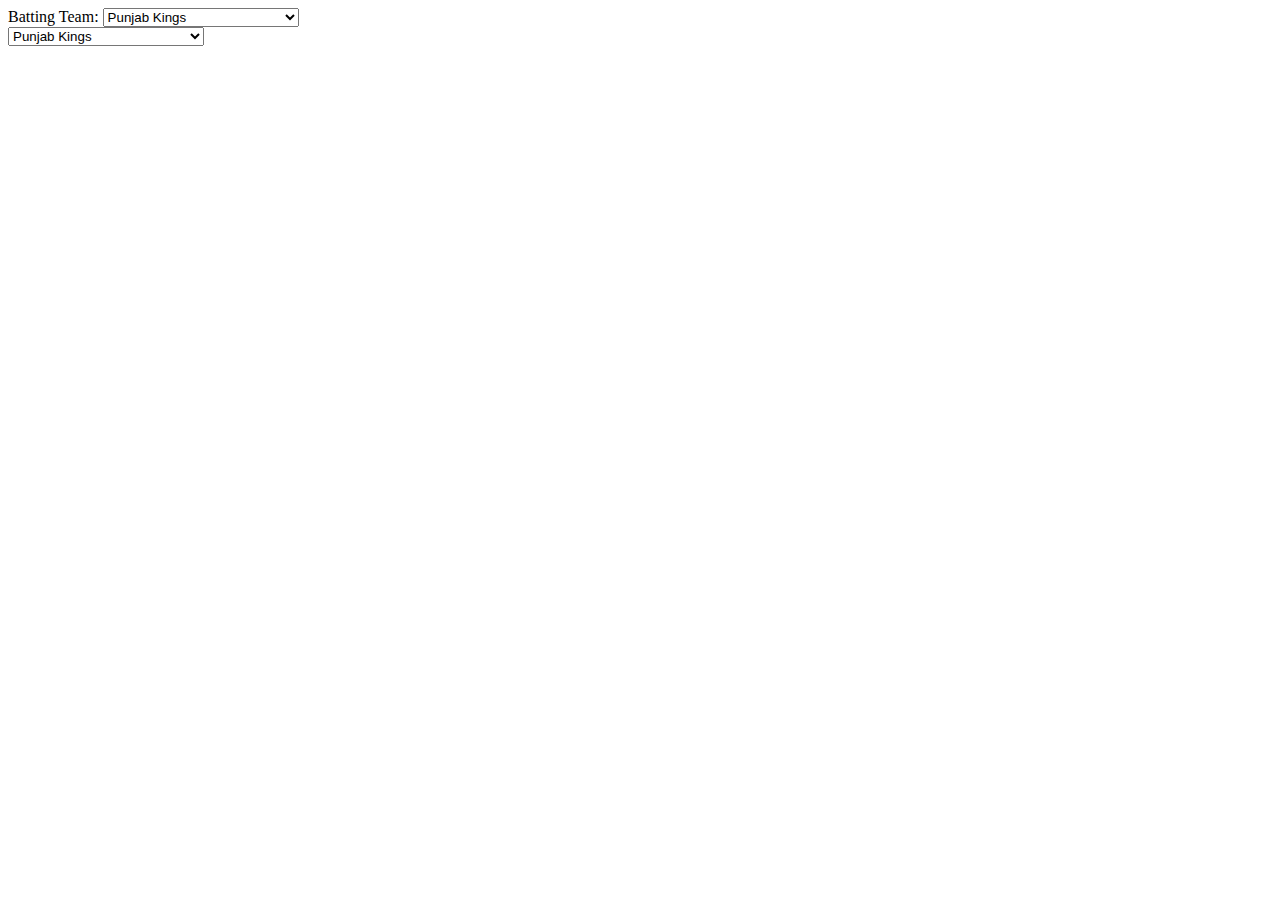
==== template/index.html @ 3caceeb7 "ccccc" ====
<!DOCTYPE html>
<html lang="en">

<head>
    <meta charset="UTF-8">
    <meta name="viewport" content="width=device-width, initial-scale=1.0">
    <title>IPL Victory Prediction</title>
</head>

<body>
    <div class="container">
        <form action="/predict" method="post">
            <div class="form-row">
                <div class="form-column">
                    <label for="batting_team">Batting Team:</label>
                    <select name="batting_team">
                        <option value="Punjab Kings">Punjab Kings</option>
                        <option value="Delhi Capitals">Delhi Capitals</option>
                        <option value="Royal Challengers Bangalore">Royal Challengers Bangalore</option>
                        <option value="Chennai Super Kings">Chennai Super Kings</option>
                        <option value="Mumbai Indians">Mumbai Indians</option>
                        <option value="Rajasthan Royals">Rajasthan Royals</option>
                        <option value="Sunrisers Hyderabad">Sunrisers Hyderabad</option>
                        <option value="Gujarat Titans">Gujarat Titans</option>
                        <option value="Kolkata Knight Riders">Kolkata Knight Riders</option>
                    </select>
                </div>
                <div class="form-column">
                    <select name="bowling_team">
                        <option value="Punjab Kings">Punjab Kings</option>
                        <option value="Delhi Capitals">Delhi Capitals</option>
                        <option value="Royal Challengers Bangalore">Royal Challengers Bangalore</option>
                        <option value="Chennai Super Kings">Chennai Super Kings</option>
                        <option value="Mumbai Indians">Mumbai Indians</option>
                        <option value="Rajasthan Royals">Rajasthan Royals</option>
                        <option value="Sunrisers Hyderabad">Sunrisers Hyderabad</option>
                        <option value="Gujarat Titans">Gujarat Titans</option>
                        <option value="Kolkata Knight Riders">Kolkata Knight Riders</option>
                        <option value="Lucknow Super Giants">Lucknow Super Giants</option>
                    </select>
                </div>
                <div class="form-column">
                    
                </div>
            </div>
        </form>

    </div>
</body>

</html>
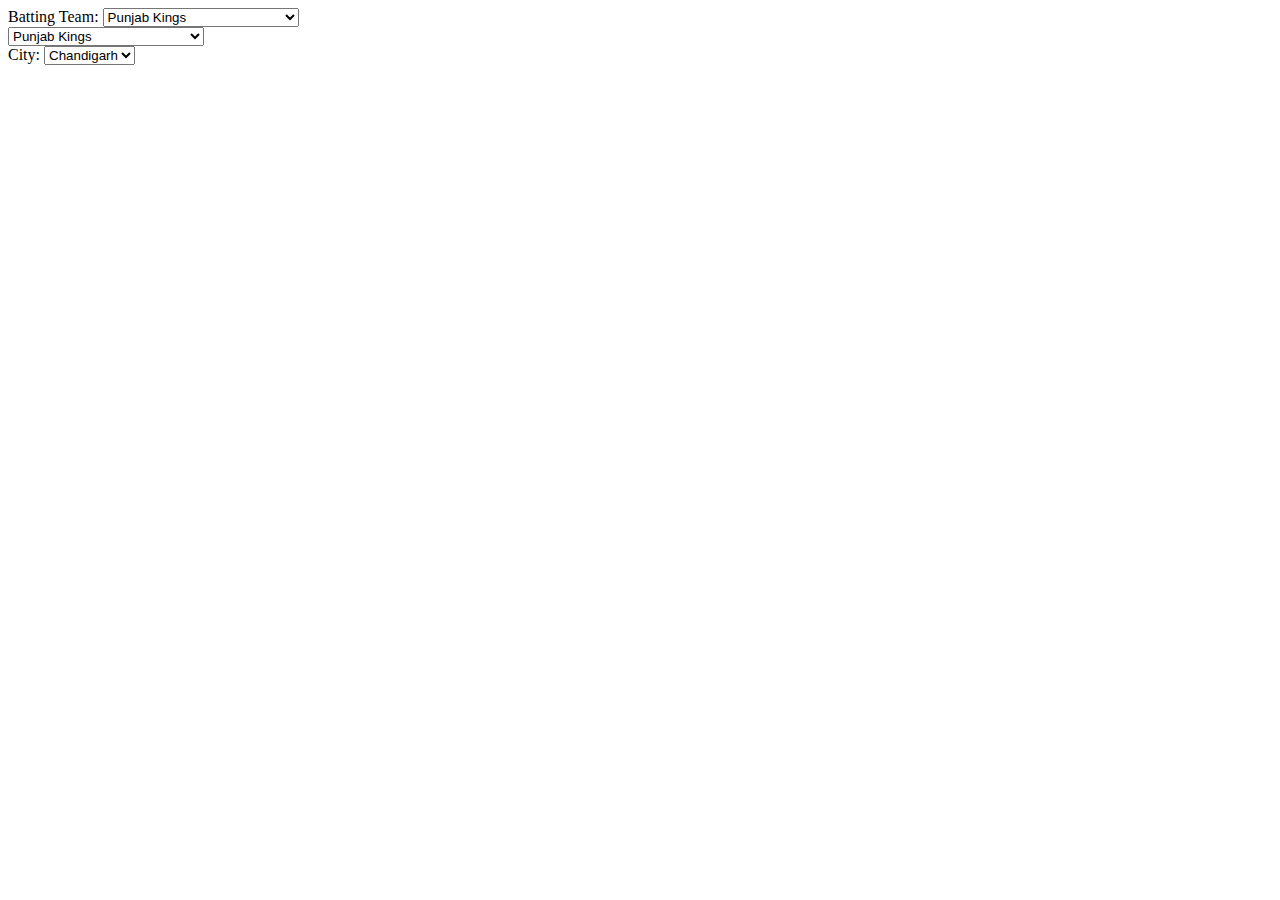
==== commit c6a4e0e1: "ccc" ====
--- a/template/index.html
+++ b/template/index.html
@@ -40,7 +40,12 @@
                     </select>
                 </div>
                 <div class="form-column">
-                    
+                    <label for="city">City:</label>
+                    <select name="city">
+                        <option value="Chandigarh">Chandigarh</option>
+                        <option value="Bangalore">Bangalore</option>
+                        <option value="Delhi">Delhi</option>
+                    </select>
                 </div>
             </div>
         </form>
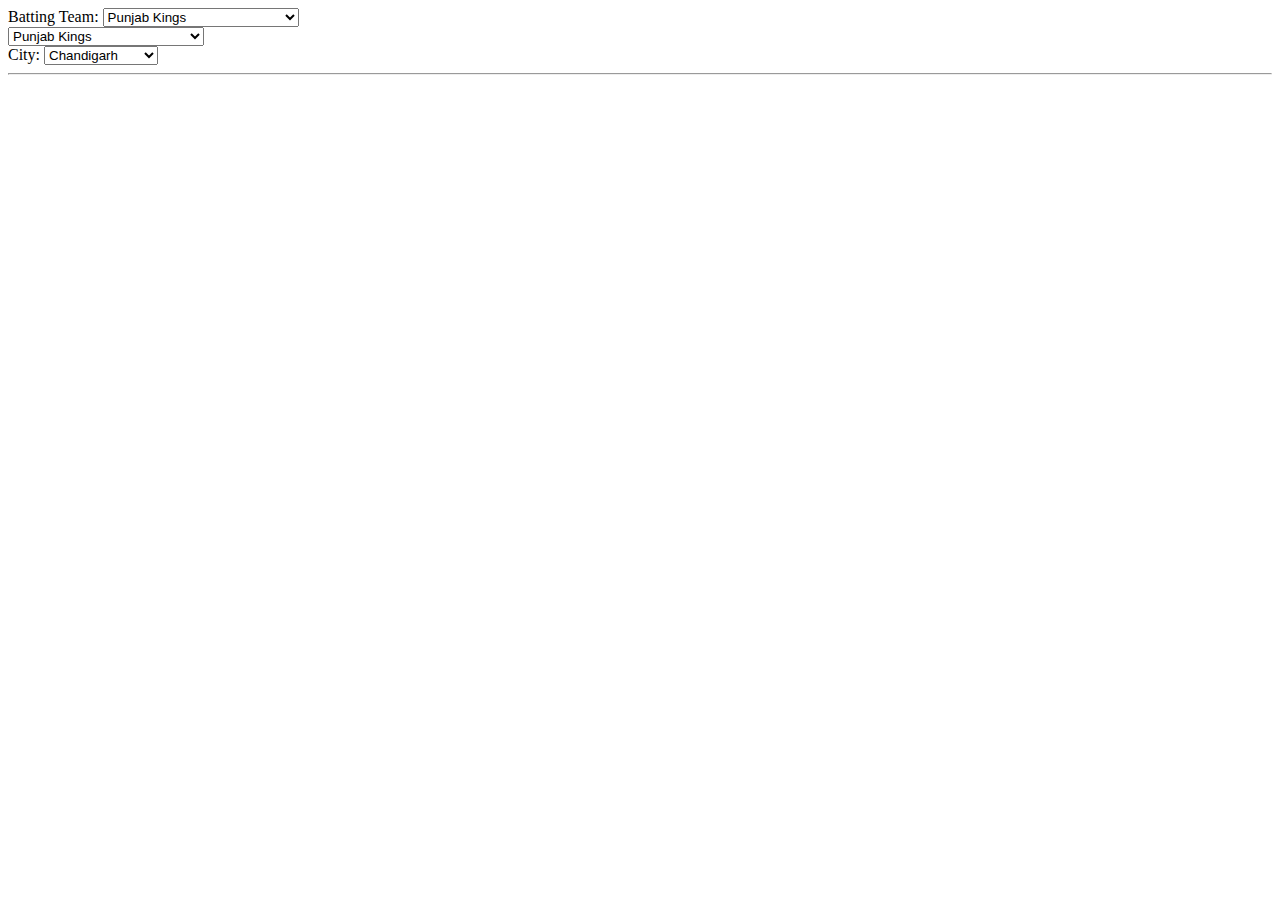
==== commit 7ace3288: "cccc" ====
--- a/template/index.html
+++ b/template/index.html
@@ -45,8 +45,41 @@
                         <option value="Chandigarh">Chandigarh</option>
                         <option value="Bangalore">Bangalore</option>
                         <option value="Delhi">Delhi</option>
+                        <option value="Mumbai">Mumbai</option>
+                        <option value="Abu Dhabi">Abu Dhabi</option>
+                        <option value="Kanpur">Kanpur</option>
+                        <option value="Chennai">Chennai</option>
+                        <option value="Cape Town">Cape Town</option>
+                        <option value="Bengaluru">Bengaluru</option>
+                        <option value="Jaipur">Jaipur</option>
+                        <option value="Ahmedabad">Ahmedabad</option>
+                        <option value="Hyderabad">Hyderabad</option>
+                        <option value="Johannesburg">Johannesburg</option>
+                        <option value="Durban">Durban</option>
+                        <option value="Pune">Pune</option>
+                        <option value="Sharjah">Sharjah</option>
+                        <option value="Kolkata">Kolkata</option>
+                        <option value="Navi Mumbai">Navi Mumbai</option>
+                        <option value="Port Elizabeth">Port Elizabeth</option>
+                        <option value="Dubai">Dubai</option>
+                        <option value="Centurion">Centurion</option>
+                        <option value="Dharamsala">Dharamsala</option>
+                        <option value="Nagpur">Nagpur</option>
+                        <option value="East London">East London</option>
+                        <option value="Visakhapatnam">Visakhapatnam</option>
+                        <option value="Rajkot">Rajkot</option>
+                        <option value="Cuttack">Cuttack</option>
+                        <option value="Ranchi">Ranchi</option>
+                        <option value="Kimberley">Kimberley</option>
+                        <option value="Raipur">Raipur</option>
+                        <option value="Indore">Indore</option>
+                        <option value="Bloemfontein">Bloemfontein</option>
                     </select>
                 </div>
+            </div>
+            <hr>
+            <div class="form-row">
+                
             </div>
         </form>
 
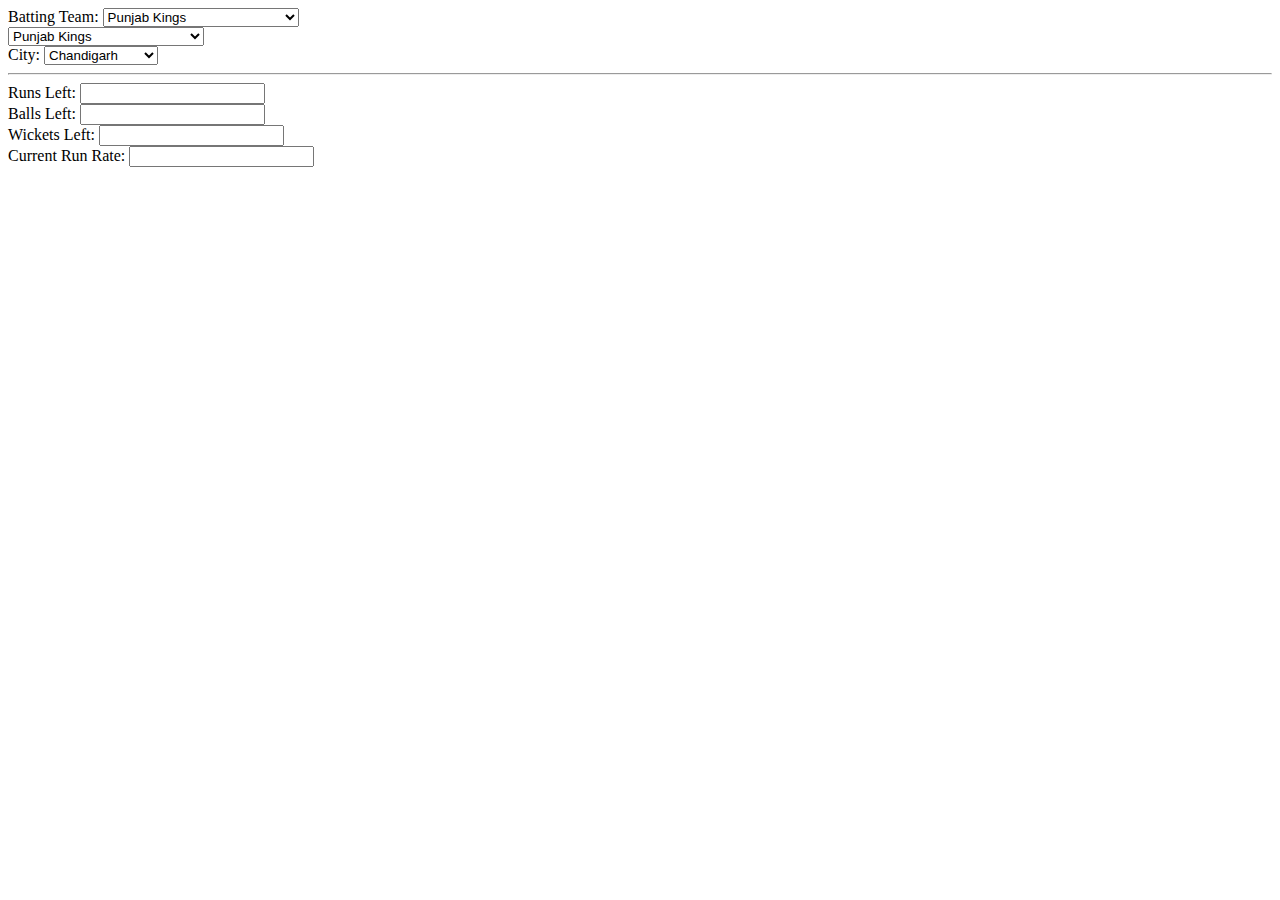
==== commit 9b47927e: "cccc" ====
--- a/template/index.html
+++ b/template/index.html
@@ -79,8 +79,24 @@
             </div>
             <hr>
             <div class="form-row">
-                
+                <div class="form-column">
+                    <label for="runs_left">Runs Left:</label>
+                    <input type="number" name="runs_left">
+                </div>
+                <div class="form-column">
+                    <label for="balls_left">Balls Left:</label>
+                    <input type="number" name="balls_left">
+                </div>
+                <div class="form-column">
+                    <label for="wickets_left">Wickets Left:</label>
+                    <input type="number" name="wickets_left">
+                </div>
             </div>
+            <div class="form-row">
+                <div class="form-column">
+                    <label for="current_run_rate">Current Run Rate:</label>
+                    <input type="number" step="0.01" name="current_run_rate">
+                </div>
         </form>
 
     </div>
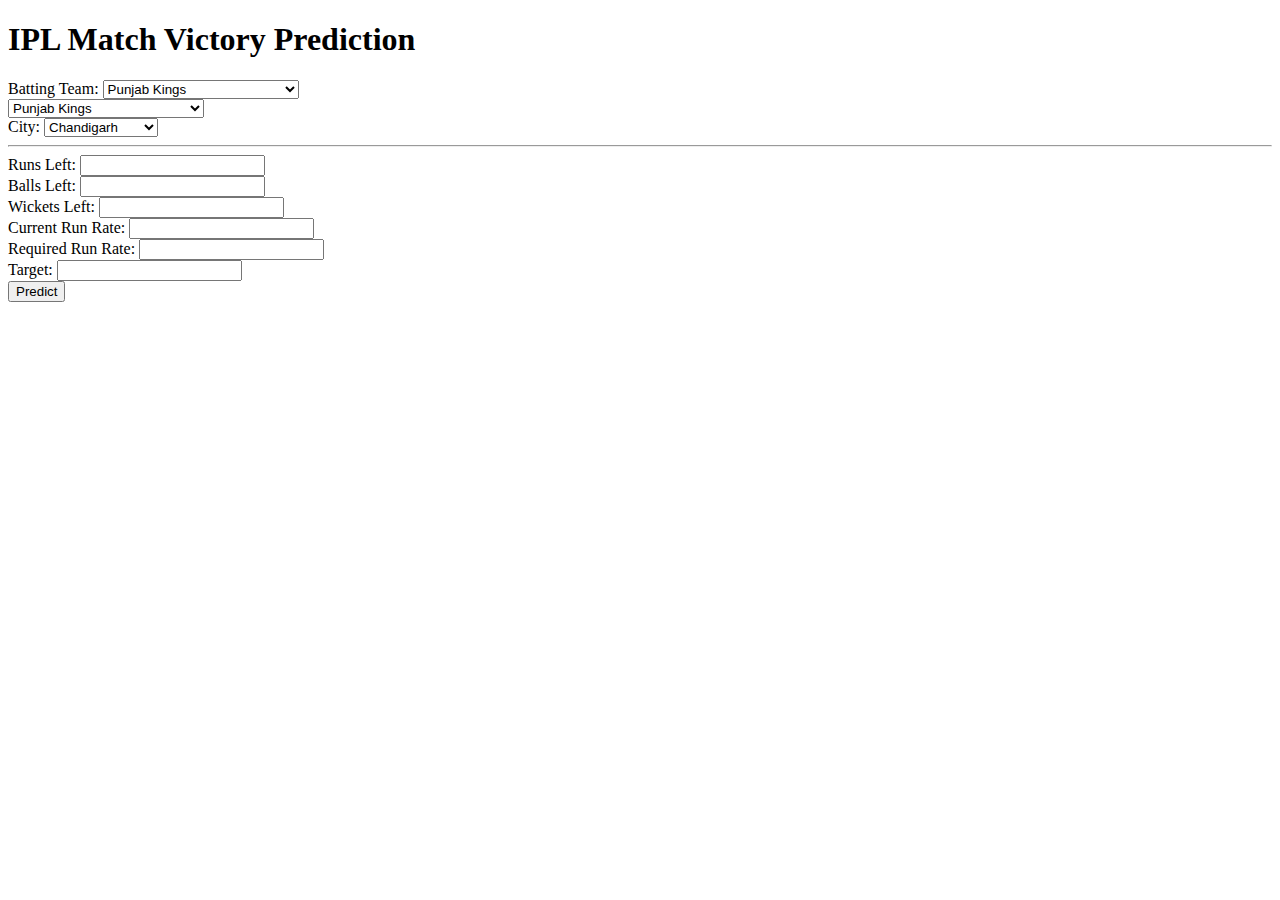
==== commit 62b3b320: "ccccc" ====
--- a/template/index.html
+++ b/template/index.html
@@ -9,6 +9,7 @@
 
 <body>
     <div class="container">
+        <h1>IPL Match Victory Prediction</h1>
         <form action="/predict" method="post">
             <div class="form-row">
                 <div class="form-column">
@@ -97,6 +98,16 @@
                     <label for="current_run_rate">Current Run Rate:</label>
                     <input type="number" step="0.01" name="current_run_rate">
                 </div>
+                <div class="form-column">
+                    <label for="required_run_rate">Required Run Rate:</label>
+                    <input type="number" step="0.01" name="required_run_rate">
+                </div>
+                <div class="form-column">
+                    <label for="target">Target:</label>
+                    <input type="number" name="target">
+                </div>
+            </div>
+            <input type="submit" value="Predict">
         </form>
 
     </div>
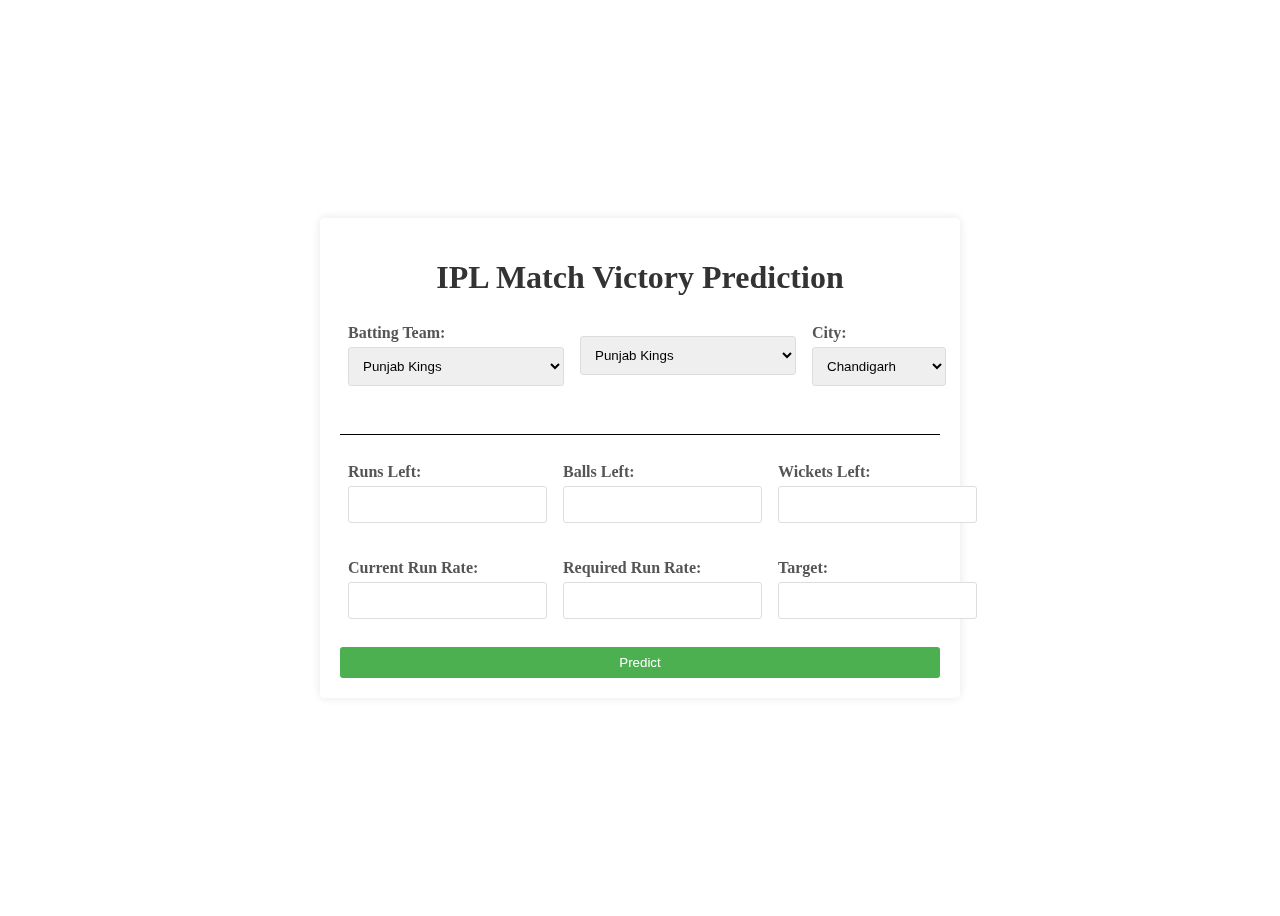
==== commit d5839d69: "Update index.html" ====
--- a/template/index.html
+++ b/template/index.html
@@ -5,6 +5,119 @@
     <meta charset="UTF-8">
     <meta name="viewport" content="width=device-width, initial-scale=1.0">
     <title>IPL Victory Prediction</title>
+    <style>
+                body{
+    
+            background-image: url('https://res.cloudinary.com/people-matters/image/upload/q_auto,f_auto/v1665723752/1665723750.jpg');
+            background-size: cover;
+            background-repeat: no-repeat;
+            display: flex;
+            justify-content: center;
+            align-items: center;
+            height: 100vh;
+        }
+        
+        .container{
+            width: 600px;
+            padding: 20px;
+            background-color: rgba(255, 255, 255, 0.8);
+            backdrop-filter: blur(5px);
+            border-radius: 5px;
+            box-shadow: 0 0 10px rgba(0, 0, 0, 0.1);
+        
+        }
+        
+        h1{
+            text-align: center;
+            color: #333333;
+            margin-bottom: 20px;
+        }
+        
+        form{
+            display: flex;
+            flex-direction: column;
+        }
+        
+        .form-row {
+            display: flex;
+            justify-content: space-between;
+            align-items: center;
+            margin-bottom: 10px;
+        }
+        
+        .form-column {
+            flex-basis: 48%;
+            padding: 8px;
+        }
+        
+        
+        hr {
+            border: none;
+            border-top: 1px solid #000000;
+            margin: 20px 0;
+        }
+        
+        label {
+            display: block;
+            margin-bottom: 5px;
+            color: #555555;
+            font-weight: bold;
+        }
+        
+        select,
+        input[type="text"],
+        input[type="number"] {
+            padding: 10px;
+            margin-bottom: 10px;
+            border: 1px solid #dddddd;
+            border-radius: 3px;
+        }
+        
+        input[type="submit"] {
+            padding: 8px 15px;
+            background-color: #4CAF50;
+            color: #ffffff;
+            border: none;
+            border-radius: 3px;
+            cursor: pointer;
+        }
+        
+        
+        input[type="submit"]:hover {
+            background-color: #45a049;
+        }
+        
+        
+        .progress-bar {
+            width: 200px;
+            height: 20px;
+            background-color: #ccc;
+            border-radius: 10px;
+            display: inline-block;
+        }
+        
+        .progress {
+            height: 100%;
+            background-color: #4CAF50;
+            border-radius: 10px;
+            text-align: center;
+            color: #fff;
+        }
+        
+        .team {
+            margin-top: 30px;
+        }
+        
+        .container_res {
+            text-align: center;
+            margin-top: 50px;
+            padding: 20px;
+            background-color: rgba(255, 255, 255, 0.8);
+            backdrop-filter: blur(5px);
+            border-radius: 5px;
+            box-shadow: 0 0 10px rgba(0, 0, 0, 0.1);
+        }
+    </style>
 </head>
 
 <body>
@@ -113,4 +226,4 @@
     </div>
 </body>
 
-</html>+</html>
